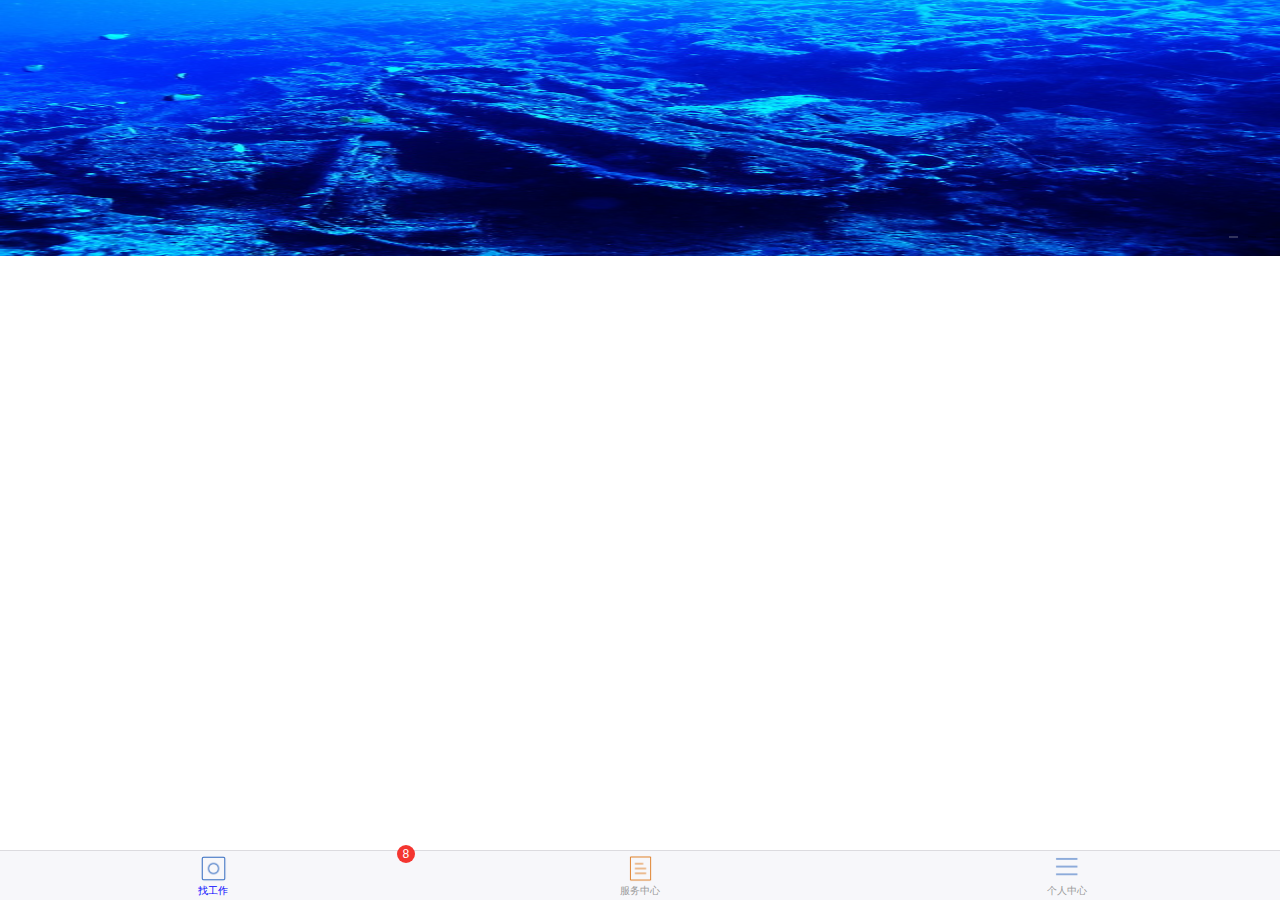
==== findJob.html @ aad59a8e "Initial commit" ====
<!DOCTYPE html>
<html>
<head>
  <title>jQuery WeUI</title>
  <meta charset="utf-8">
  <meta http-equiv="X-UA-Compatible" content="IE=edge">
  <meta name="viewport" content="width=device-width, initial-scale=1, user-scalable=no">

  <meta name="description" content="Write an awesome description for your new site here. You can edit this line in _config.yml. It will appear in your document head meta (for Google search results) and in your feed.xml site description.
">

  <link rel="stylesheet" href="lib/weui.min.css">
  <link rel="stylesheet" href="css/jquery-weui.css">
  <link rel="stylesheet" href="css/demos.css">
  <script type='text/javascript'  src="lib/jquery-2.1.4.js"></script>
  <script type='text/javascript'  src="lib/fastclick.js"></script>
  <script type='text/javascript'  src="js/jquery-weui.js"></script>
  <script type='text/javascript' src='js/swiper.js' ></script>
  <style>
    .swiper-container {
      width: 100%;
      height: 10rem;
    }
    .swiper-container img {
      display: block;
      width: 100%;
      height: 10rem;
    }
  </style>
</head>

<body ontouchstart>

<div class="weui-tab">
  <div class="weui-tab__bd">
    <div class="swiper-container">
      <!-- Additional required wrapper -->
      <div class="swiper-wrapper">
        <!-- Slides -->
        <div class="swiper-slide"><img src="images/swiper-1.jpg" /></div>
        <div class="swiper-slide"><img src="images/swiper-2.jpg" /></div>
        <div class="swiper-slide"><img src="images/swiper-3.jpg" /></div>
      </div>
      <!-- If we need pagination -->
      <div class="swiper-pagination"></div>
    </div>
  </div>

  <div class="weui-tabbar">
    <a href="#" class="weui-tabbar__item weui-bar__item--on">
      <span class="weui-badge" style="position: absolute;top: -.4em;right: 1em;">8</span>
      <div class="weui-tabbar__icon">
        <img src="./images/icon_nav_button.png" alt="">
      </div>
      <p class="weui-tabbar__label">找工作</p>
    </a>
    <a href="serverCenter.html" class="weui-tabbar__item">
      <div class="weui-tabbar__icon">
        <img src="./images/icon_nav_article.png" alt="">
      </div>
      <p class="weui-tabbar__label">服务中心</p>
    </a>
    <a href="userCenter.html" class="weui-tabbar__item">
      <div class="weui-tabbar__icon">
        <img src="./images/icon_nav_cell.png" alt="">
      </div>
      <p class="weui-tabbar__label">个人中心</p>
    </a>
  </div>
</div>



<script>
    $(function() {
        FastClick.attach(document.body);
    });
    $(".swiper-container").swiper({
        loop: true,
        autoplay: 3000
    });
</script>

</body>
</html>
---- css/demos.css ----
body, html {
  height: 100%;
  -webkit-tap-highlight-color: transparent;
}
.demos-title {
  text-align: center;
  font-size: 34px;
  color: #3cc51f;
  font-weight: 400;
  margin: 0 15%;
}

.demos-sub-title {
  text-align: center;
  color: #888;
  font-size: 14px;
}

.demos-header {
  padding: 35px 0;
}

.demos-content-padded {
  padding: 15px;
}

.demos-second-title {
  text-align: center;
  font-size: 24px;
  color: #3cc51f;
  font-weight: 400;
  margin: 0 15%;
}

footer {
  text-align: center;
  font-size: 14px;
  padding: 20px;
}

footer a {
  color: #999;
  text-decoration: none;
}
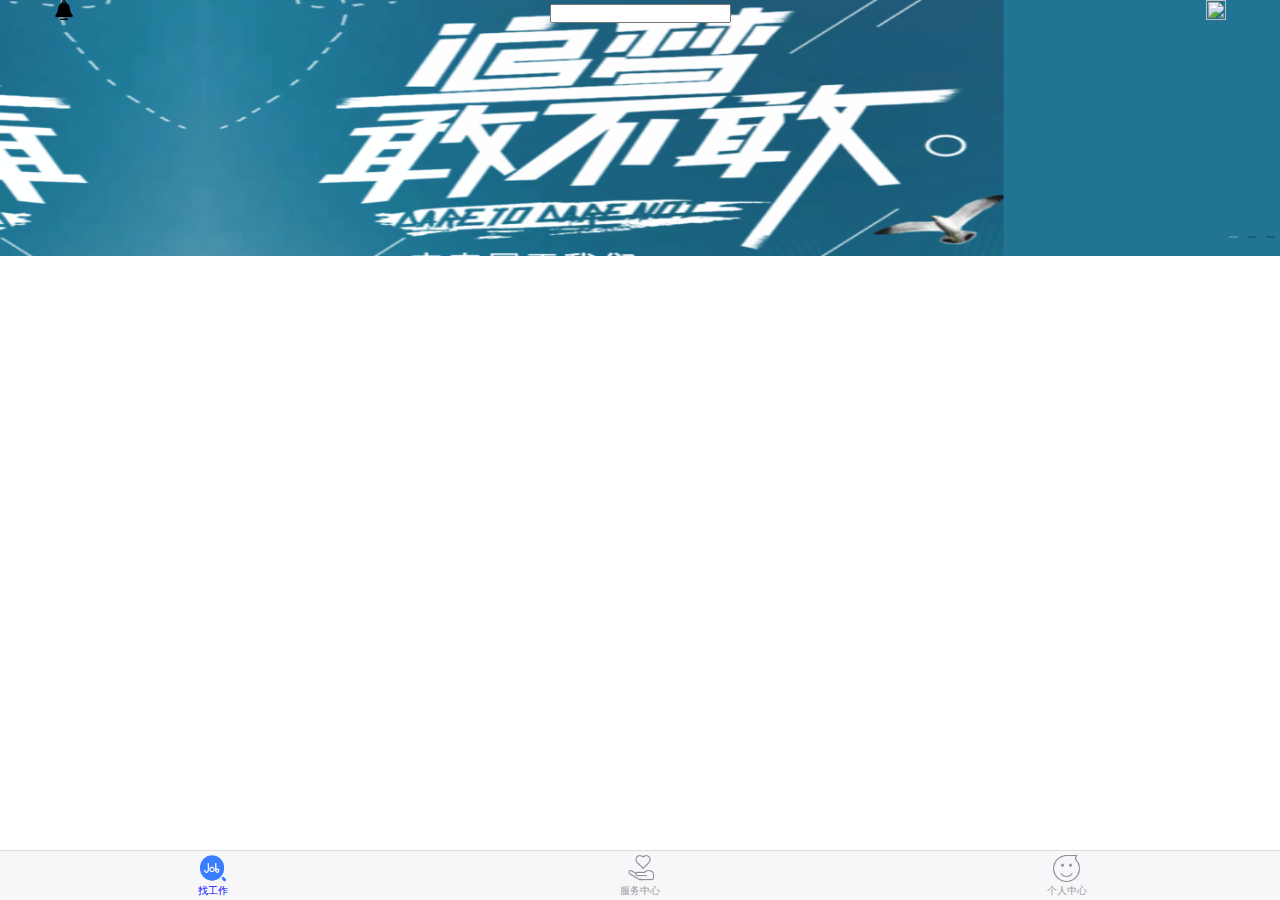
==== commit 1f0755c3: "uiasdasd" ====
--- a/findJob.html
+++ b/findJob.html
@@ -1,78 +1,89 @@
 <!DOCTYPE html>
 <html>
 <head>
-  <title>jQuery WeUI</title>
-  <meta charset="utf-8">
-  <meta http-equiv="X-UA-Compatible" content="IE=edge">
-  <meta name="viewport" content="width=device-width, initial-scale=1, user-scalable=no">
+    <title>jQuery WeUI</title>
+    <meta charset="utf-8">
+    <meta http-equiv="X-UA-Compatible" content="IE=edge">
+    <meta name="viewport" content="width=device-width, initial-scale=1, user-scalable=no">
 
-  <meta name="description" content="Write an awesome description for your new site here. You can edit this line in _config.yml. It will appear in your document head meta (for Google search results) and in your feed.xml site description.
+    <meta name="description" content="Write an awesome description for your new site here. You can edit this line in _config.yml. It will appear in your document head meta (for Google search results) and in your feed.xml site description.
 ">
 
-  <link rel="stylesheet" href="lib/weui.min.css">
-  <link rel="stylesheet" href="css/jquery-weui.css">
-  <link rel="stylesheet" href="css/demos.css">
-  <script type='text/javascript'  src="lib/jquery-2.1.4.js"></script>
-  <script type='text/javascript'  src="lib/fastclick.js"></script>
-  <script type='text/javascript'  src="js/jquery-weui.js"></script>
-  <script type='text/javascript' src='js/swiper.js' ></script>
-  <style>
-    .swiper-container {
-      width: 100%;
-      height: 10rem;
-    }
-    .swiper-container img {
-      display: block;
-      width: 100%;
-      height: 10rem;
-    }
-  </style>
+    <link rel="stylesheet" href="css/findJob.css">
+    <script type='text/javascript' src="lib/jquery-2.1.4.js"></script>
+    <script type='text/javascript' src="lib/fastclick.js"></script>
+    <script type='text/javascript' src="js/jquery-weui.js"></script>
+    <script type='text/javascript' src='js/swiper.js'></script>
+    <style>
+        .swiper-container {
+            width: 100%;
+            height: 10rem;
+        }
+
+        .swiper-container img {
+            display: block;
+            width: 100%;
+            height: 10rem;
+        }
+    </style>
 </head>
 
 <body ontouchstart>
 
 <div class="weui-tab">
-  <div class="weui-tab__bd">
-    <div class="swiper-container">
-      <!-- Additional required wrapper -->
-      <div class="swiper-wrapper">
-        <!-- Slides -->
-        <div class="swiper-slide"><img src="images/swiper-1.jpg" /></div>
-        <div class="swiper-slide"><img src="images/swiper-2.jpg" /></div>
-        <div class="swiper-slide"><img src="images/swiper-3.jpg" /></div>
-      </div>
-      <!-- If we need pagination -->
-      <div class="swiper-pagination"></div>
+    <div class="weui-tab__bd">
+        <div class="top">
+            <div class="swiper-container">
+                <!-- Additional required wrapper -->
+                <div class="swiper-wrapper">
+                    <!-- Slides -->
+                    <div class="swiper-slide"><img src="demo_image/demo_banner.png"/></div>
+                    <div class="swiper-slide"><img src="demo_image/demo_banner.png"/></div>
+                    <div class="swiper-slide"><img src="demo_image/demo_banner.png"/></div>
+                </div>
+                <!-- If we need pagination -->
+                <div class="swiper-pagination"></div>
+            </div>
+            <div class="title">
+                <div class="title_left">
+<img src="images/icon_message.png"  style="width: 20px;height: 20px">
+                </div>
+                <div class="title_center">
+<input width="">
+                </div>
+                <div class="title_right">
+                    <img src="images/icon_scan_code.png.png" style="width: 20px;height: 20px">
+
+                </div>
+            </div>
+        </div>
     </div>
-  </div>
 
-  <div class="weui-tabbar">
-    <a href="#" class="weui-tabbar__item weui-bar__item--on">
-      <span class="weui-badge" style="position: absolute;top: -.4em;right: 1em;">8</span>
-      <div class="weui-tabbar__icon">
-        <img src="./images/icon_nav_button.png" alt="">
-      </div>
-      <p class="weui-tabbar__label">找工作</p>
-    </a>
-    <a href="serverCenter.html" class="weui-tabbar__item">
-      <div class="weui-tabbar__icon">
-        <img src="./images/icon_nav_article.png" alt="">
-      </div>
-      <p class="weui-tabbar__label">服务中心</p>
-    </a>
-    <a href="userCenter.html" class="weui-tabbar__item">
-      <div class="weui-tabbar__icon">
-        <img src="./images/icon_nav_cell.png" alt="">
-      </div>
-      <p class="weui-tabbar__label">个人中心</p>
-    </a>
-  </div>
+    <div class="weui-tabbar">
+        <a href="#" class="weui-tabbar__item weui-bar__item--on">
+            <div class="weui-tabbar__icon">
+                <img src="./images/find_job_on.png" alt="">
+            </div>
+            <p class="weui-tabbar__label">找工作</p>
+        </a>
+        <a href="serverCenter.html" class="weui-tabbar__item">
+            <div class="weui-tabbar__icon">
+                <img src="./images/server_center.png" alt="">
+            </div>
+            <p class="weui-tabbar__label">服务中心</p>
+        </a>
+        <a href="userCenter.html" class="weui-tabbar__item">
+            <div class="weui-tabbar__icon">
+                <img src="./images/user_center.png" alt="">
+            </div>
+            <p class="weui-tabbar__label">个人中心</p>
+        </a>
+    </div>
 </div>
 
 
-
 <script>
-    $(function() {
+    $(function () {
         FastClick.attach(document.body);
     });
     $(".swiper-container").swiper({
--- a/css/findJob.css
+++ b/css/findJob.css
@@ -0,0 +1,41 @@
+@import "jquery-weui.css";
+@import "weui.css";
+
+body, html {
+    height: 100%;
+    -webkit-tap-highlight-color: transparent;
+}
+
+.top {
+    position: relative;
+}
+
+.title {
+    text-align: center;
+    position: absolute;
+    width: 100%;
+
+}
+
+.title_left {
+    float: left;
+    width: 10%;
+    text-align: center;
+}
+
+.title_center {
+    float: left;
+    width: 80%;
+
+}
+
+.title_right {
+    float: left;
+    width: 10%;
+    text-align: center;
+}
+
+.swiper-container {
+    position: absolute;
+    z-index: -1;
+}
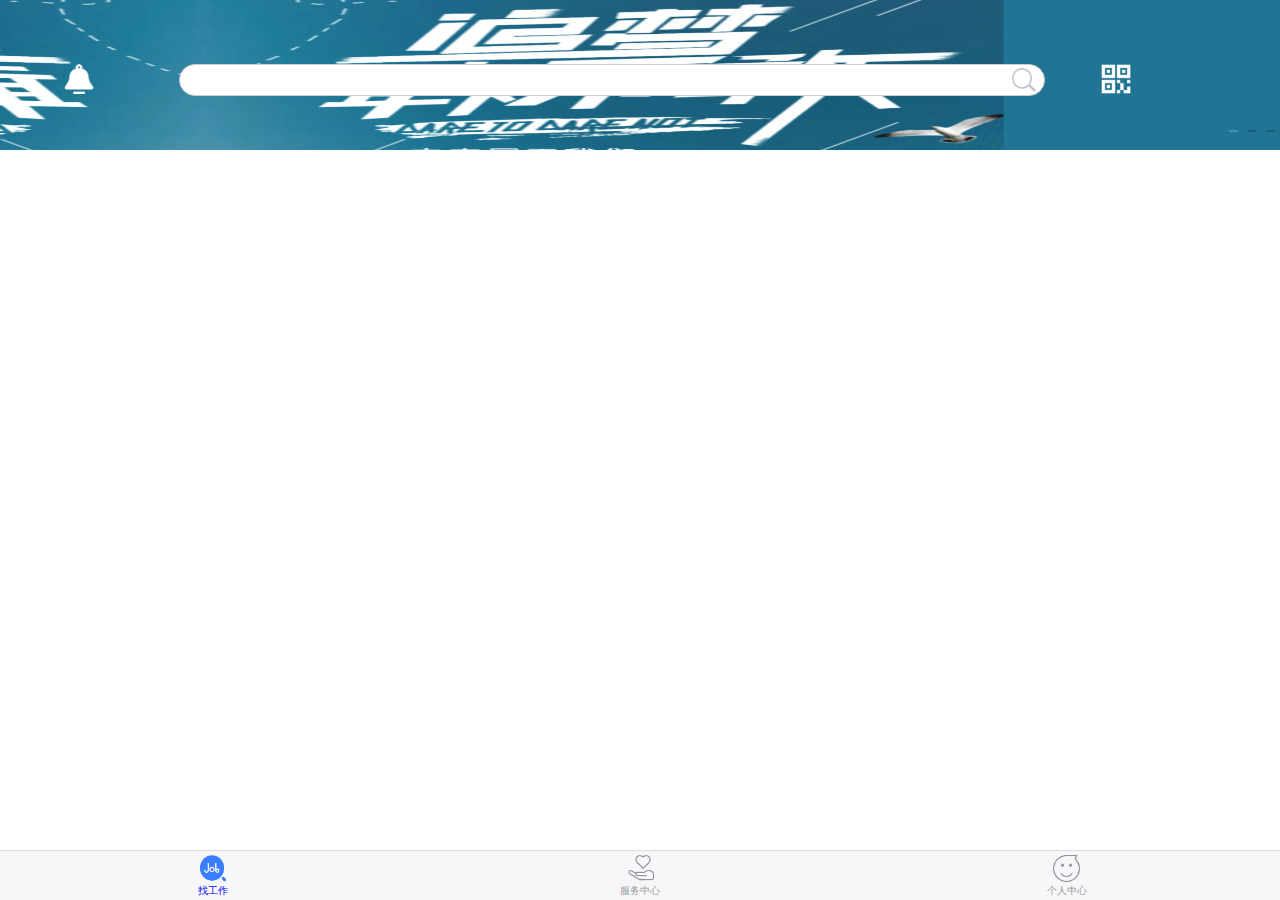
==== commit c7c26005: "搜索栏" ====
--- a/findJob.html
+++ b/findJob.html
@@ -14,18 +14,7 @@
     <script type='text/javascript' src="lib/fastclick.js"></script>
     <script type='text/javascript' src="js/jquery-weui.js"></script>
     <script type='text/javascript' src='js/swiper.js'></script>
-    <style>
-        .swiper-container {
-            width: 100%;
-            height: 10rem;
-        }
 
-        .swiper-container img {
-            display: block;
-            width: 100%;
-            height: 10rem;
-        }
-    </style>
 </head>
 
 <body ontouchstart>
@@ -46,13 +35,14 @@
             </div>
             <div class="title">
                 <div class="title_left">
-<img src="images/icon_message.png"  style="width: 20px;height: 20px">
+                    <img src="images/icon_message.png" class="title_icon">
                 </div>
                 <div class="title_center">
-<input width="">
+                    <input type="text" class="search_input" placeholder="请输入搜索词"/>
+                    <img src="images/icon_search.png" class="search_icon"/>
                 </div>
                 <div class="title_right">
-                    <img src="images/icon_scan_code.png.png" style="width: 20px;height: 20px">
+                    <img src="images/icon_scan_code.png" class="title_icon">
 
                 </div>
             </div>
--- a/css/findJob.css
+++ b/css/findJob.css
@@ -13,7 +13,8 @@
 .title {
     text-align: center;
     position: absolute;
-    width: 100%;
+    width: 90%;
+    padding: 5%;
 
 }
 
@@ -25,12 +26,40 @@
 
 .title_center {
     float: left;
-    width: 80%;
+    width: 75%;
+    float: left;
+    display: inline;
+    border-radius: 28px;
+    height: 30px;
+    background: #FEFFFE;
+    border: 1px solid #ccc;//设置边框
 
 }
+.title_icon{
+    width: 30px;
+    float: left;
 
+    height: 30px;
+}
+.search_input {
+    width: 80%;
+    float: left;
+    display: inline;
+    height: 30px;
+    background: #000000;
+    opacity: 0;
+    line-height: 28px \9;
+}
+.search_icon {
+    width: 24px;
+    height: 24px;
+    float: right;
+    display: inline;
+    padding: 3px;
+    margin-right: 5px;
+}
 .title_right {
-    float: left;
+    float: right;
     width: 10%;
     text-align: center;
 }
@@ -38,4 +67,12 @@
 .swiper-container {
     position: absolute;
     z-index: -1;
+    height: 150px;
+    width: 100%;
 }
+
+.swiper-container img {
+    display: block;
+    width: 100%;
+    height: 150px;
+}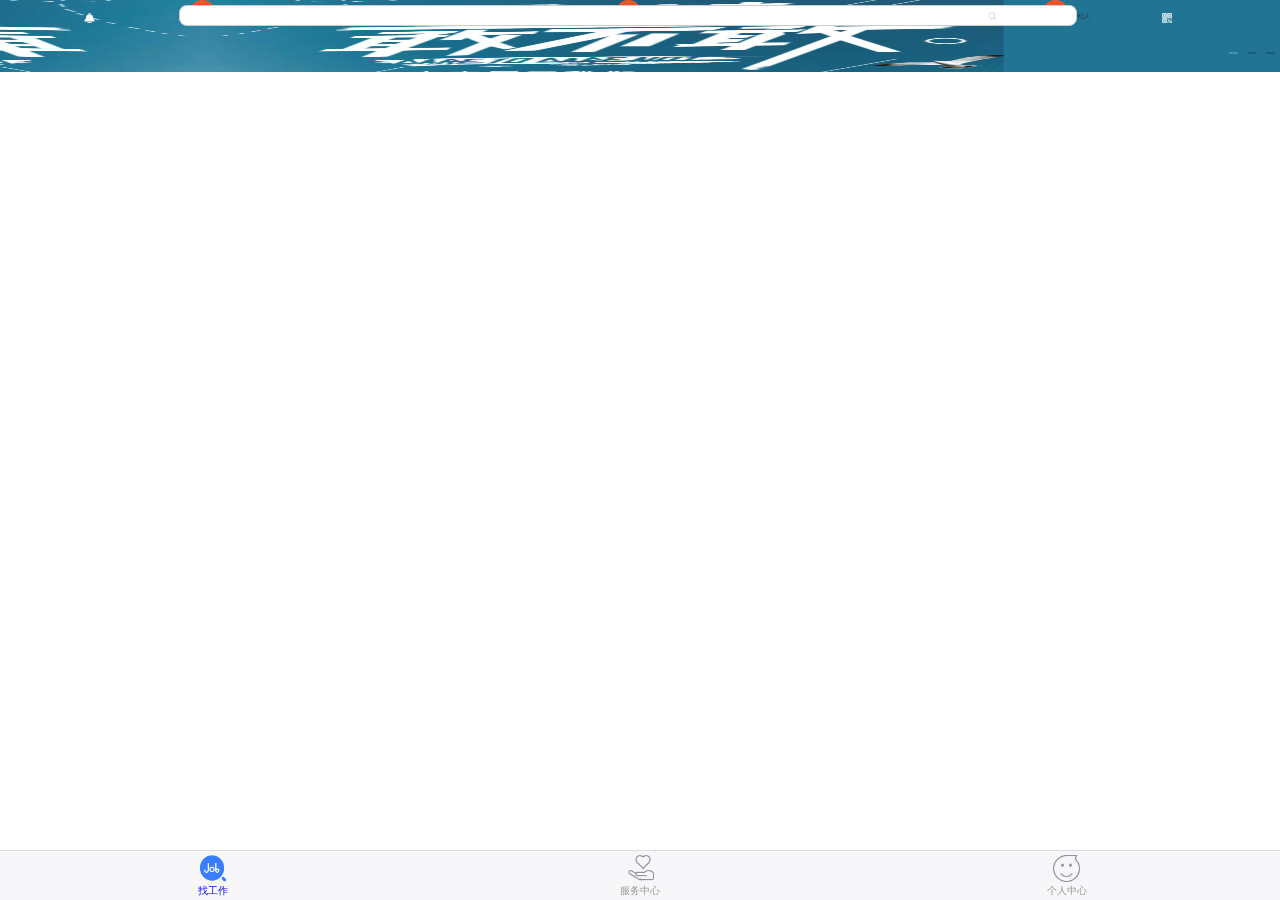
==== commit 0781c311: "搜索栏" ====
--- a/findJob.html
+++ b/findJob.html
@@ -3,21 +3,17 @@
 <head>
     <title>jQuery WeUI</title>
     <meta charset="utf-8">
-    <meta http-equiv="X-UA-Compatible" content="IE=edge">
-    <meta name="viewport" content="width=device-width, initial-scale=1, user-scalable=no">
-
-    <meta name="description" content="Write an awesome description for your new site here. You can edit this line in _config.yml. It will appear in your document head meta (for Google search results) and in your feed.xml site description.
-">
-
+    <meta name="viewport" content="width=device-width, initial-scale=1.0, maximum-scale=1.0, minimum-scale=1.0, user-scalable=no">
     <link rel="stylesheet" href="css/findJob.css">
     <script type='text/javascript' src="lib/jquery-2.1.4.js"></script>
     <script type='text/javascript' src="lib/fastclick.js"></script>
     <script type='text/javascript' src="js/jquery-weui.js"></script>
     <script type='text/javascript' src='js/swiper.js'></script>
+    <script type='text/javascript' src='js/comment.js'></script>
 
 </head>
 
-<body ontouchstart>
+<body>
 
 <div class="weui-tab">
     <div class="weui-tab__bd">
@@ -45,6 +41,20 @@
                     <img src="images/icon_scan_code.png" class="title_icon">
 
                 </div>
+            </div>
+        </div>
+        <div class="weui-flex">
+            <div class="weui-flex__item">
+                <img class="top_icon" src="images/icon_broker.png"/>
+                <span class="top_icon_text">经纪人</span>
+            </div>
+            <div class="weui-flex__item">
+                <img class="top_icon" src="images/icon_broker.png"/>
+                <span class="top_icon_text">经纪人</span>
+            </div>
+            <div class="weui-flex__item">
+                <img class="top_icon" src="images/icon_broker.png"/>
+                <span class="top_icon_text">经纪人</span>
             </div>
         </div>
     </div>
--- a/css/findJob.css
+++ b/css/findJob.css
@@ -7,72 +7,93 @@
 }
 
 .top {
-    position: relative;
+    text-align: center;
+    width: 100%;
 }
 
 .title {
     text-align: center;
     position: absolute;
-    width: 90%;
-    padding: 5%;
+    width: 100%;
+    margin-top: 0.2rem;
 
 }
 
 .title_left {
+    width: 14%;
     float: left;
-    width: 10%;
     text-align: center;
+    height: 0.6rem;
+
 }
 
 .title_center {
     float: left;
-    width: 75%;
-    float: left;
+    width: 70%;
     display: inline;
-    border-radius: 28px;
-    height: 30px;
+    border-radius: 0.3rem;
     background: #FEFFFE;
     border: 1px solid #ccc;//设置边框
 
 }
 .title_icon{
-    width: 30px;
-    float: left;
-
-    height: 30px;
+    width: 0.4rem;
+    height: 0.4rem;
+    margin-top: 0.1rem;
 }
 .search_input {
     width: 80%;
     float: left;
     display: inline;
-    height: 30px;
+    height: 0.6rem;
     background: #000000;
     opacity: 0;
-    line-height: 28px \9;
+    line-height: 28px;
 }
 .search_icon {
-    width: 24px;
-    height: 24px;
+    width: 0.29rem;
+    height: 0.29rem;
     float: right;
-    display: inline;
-    padding: 3px;
+    display: inline-block;
+    margin-top: -0.145rem;
+    position: absolute;
+    top: 50%;
+
     margin-right: 5px;
 }
 .title_right {
-    float: right;
-    width: 10%;
+    float: left;
     text-align: center;
+    width: 14%;
+    height: 0.6rem;
 }
 
 .swiper-container {
     position: absolute;
     z-index: -1;
-    height: 150px;
+    height: 2.8rem;
     width: 100%;
 }
 
 .swiper-container img {
     display: block;
     width: 100%;
-    height: 150px;
-}+    height: 2.8rem;
+}
+.top_icon{
+    width: 0.98rem;
+    height: 0.98rem;
+    margin-bottom: 0.25rem;
+    vertical-align:middle;
+
+}
+.top_icon_text{
+    font-size: 0.24rem;
+    color: #303133;
+    vertical-align:middle;
+
+}
+.weui-flex__item{
+    text-align: center;
+}
+
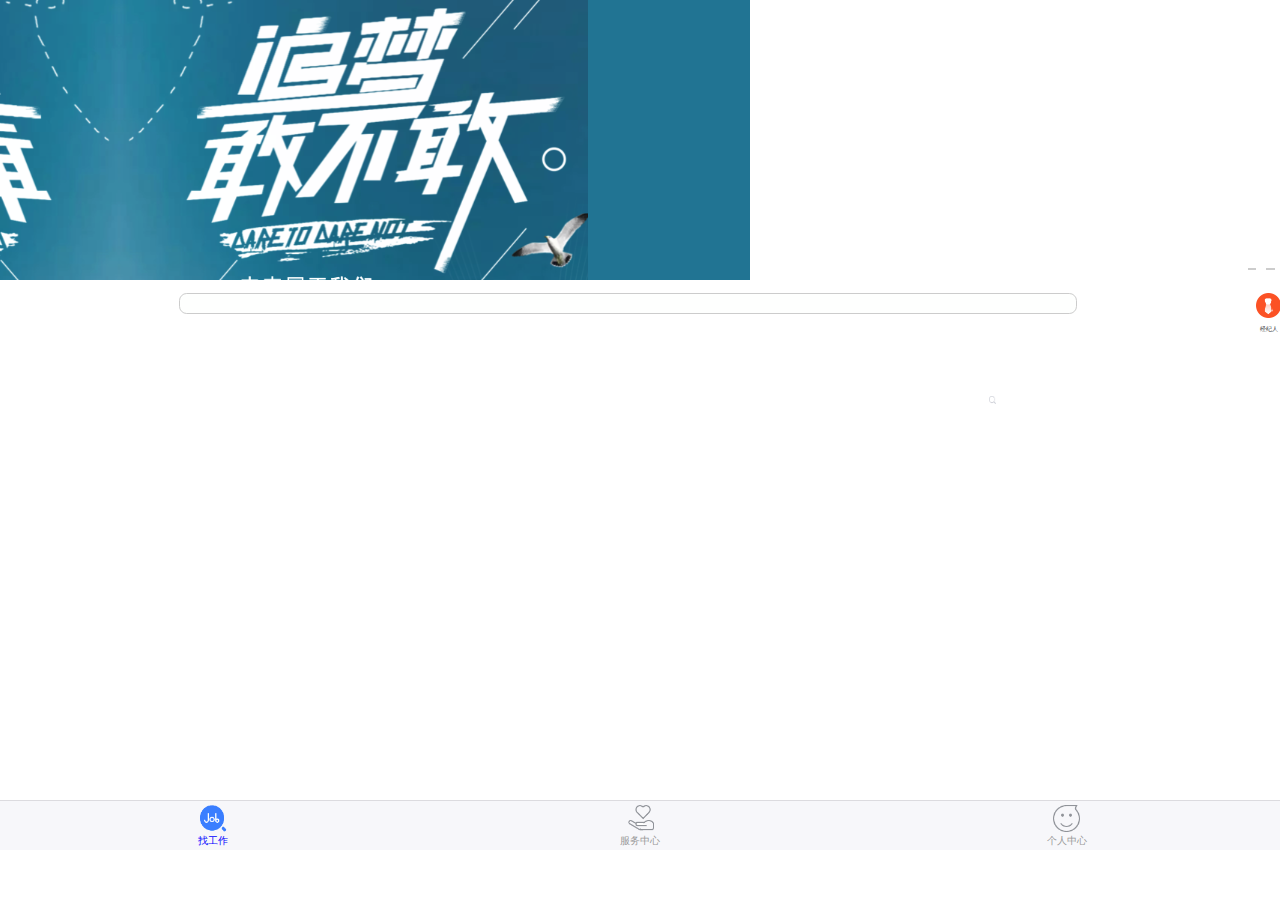
==== commit 36fa9431: "搜索栏" ====
--- a/findJob.html
+++ b/findJob.html
@@ -3,7 +3,8 @@
 <head>
     <title>jQuery WeUI</title>
     <meta charset="utf-8">
-    <meta name="viewport" content="width=device-width, initial-scale=1.0, maximum-scale=1.0, minimum-scale=1.0, user-scalable=no">
+    <meta name="viewport"
+          content="width=device-width, initial-scale=1.0, maximum-scale=1.0, minimum-scale=1.0, user-scalable=no">
     <link rel="stylesheet" href="css/findJob.css">
     <script type='text/javascript' src="lib/jquery-2.1.4.js"></script>
     <script type='text/javascript' src="lib/fastclick.js"></script>
@@ -16,49 +17,74 @@
 <body>
 
 <div class="weui-tab">
-    <div class="weui-tab__bd">
-        <div class="top">
-            <div class="swiper-container">
-                <!-- Additional required wrapper -->
-                <div class="swiper-wrapper">
-                    <!-- Slides -->
-                    <div class="swiper-slide"><img src="demo_image/demo_banner.png"/></div>
-                    <div class="swiper-slide"><img src="demo_image/demo_banner.png"/></div>
-                    <div class="swiper-slide"><img src="demo_image/demo_banner.png"/></div>
-                </div>
-                <!-- If we need pagination -->
-                <div class="swiper-pagination"></div>
+    <div id="all_content">
+        <div class="weui-pull-to-refresh__layer">
+            <div class='weui-pull-to-refresh__arrow'></div>
+            <div class='weui-pull-to-refresh__preloader'></div>
+            <div class="down">下拉刷新</div>
+            <div class="up">释放刷新</div>
+            <div class="refresh">正在刷新</div>
+        </div>
+
+
+        <div class="swiper-container">
+            <!-- Additional required wrapper -->
+            <div class="swiper-wrapper">
+                <!-- Slides -->
+                <div class="swiper-slide"><img src="demo_image/demo_banner.png"/></div>
+                <div class="swiper-slide"><img src="demo_image/demo_banner.png"/></div>
+                <div class="swiper-slide"><img src="demo_image/demo_banner.png"/></div>
             </div>
-            <div class="title">
-                <div class="title_left">
-                    <img src="images/icon_message.png" class="title_icon">
-                </div>
-                <div class="title_center">
-                    <input type="text" class="search_input" placeholder="请输入搜索词"/>
-                    <img src="images/icon_search.png" class="search_icon"/>
-                </div>
-                <div class="title_right">
-                    <img src="images/icon_scan_code.png" class="title_icon">
+            <!-- If we need pagination -->
+            <div class="swiper-pagination"></div>
+        </div>
+        <div class="title">
+            <div class="title_left">
+                <img src="images/icon_message.png" class="title_icon">
+            </div>
+            <div class="title_center">
+                <input type="text" class="search_input" placeholder="请输入搜索词"/>
+                <img src="images/icon_search.png" class="search_icon"/>
+            </div>
+            <div class="title_right">
+                <img src="images/icon_scan_code.png" class="title_icon">
 
-                </div>
             </div>
         </div>
+
         <div class="weui-flex">
             <div class="weui-flex__item">
-                <img class="top_icon" src="images/icon_broker.png"/>
-                <span class="top_icon_text">经纪人</span>
+                <img class="top_icon" src="images/icon_broker.png" alt="">
+                <p class="weui-grid__label top_icon_text">
+                    经纪人
+                </p>
             </div>
             <div class="weui-flex__item">
-                <img class="top_icon" src="images/icon_broker.png"/>
-                <span class="top_icon_text">经纪人</span>
+                <img class="top_icon" src="images/icon_broker.png" alt="">
+                <p class="weui-grid__label top_icon_text">
+                    经纪人
+                </p>
             </div>
             <div class="weui-flex__item">
-                <img class="top_icon" src="images/icon_broker.png"/>
-                <span class="top_icon_text">经纪人</span>
+                <img class="top_icon" src="images/icon_broker.png" alt="">
+                <p class="weui-grid__label top_icon_text">
+                    经纪人
+                </p>
+            </div>
+            <div class="weui-flex__item">
+                <img class="top_icon" src="images/icon_broker.png" alt="">
+                <p class="weui-grid__label top_icon_text">
+                    经纪人
+                </p>
+            </div>
+            <div class="weui-flex__item">
+                <img class="top_icon" src="images/icon_broker.png" alt="">
+                <p class="weui-grid__label top_icon_text">
+                    经纪人
+                </p>
             </div>
         </div>
     </div>
-
     <div class="weui-tabbar">
         <a href="#" class="weui-tabbar__item weui-bar__item--on">
             <div class="weui-tabbar__icon">
@@ -90,7 +116,10 @@
         loop: true,
         autoplay: 3000
     });
-</script>
+    $("#all_content").pullToRefresh("pull-to-refresh",function () {
+// 下拉刷新触发时执行的操作放这里。
+// 从 v1.1.2 版本才支持回调函数，之前的版本只能通过事件监听
+    });</script>
 
 </body>
 </html>
--- a/css/findJob.css
+++ b/css/findJob.css
@@ -6,14 +6,9 @@
     -webkit-tap-highlight-color: transparent;
 }
 
-.top {
-    text-align: center;
-    width: 100%;
-}
 
 .title {
     text-align: center;
-    position: absolute;
     width: 100%;
     margin-top: 0.2rem;
 
@@ -68,14 +63,8 @@
     height: 0.6rem;
 }
 
-.swiper-container {
-    position: absolute;
-    z-index: -1;
-    height: 2.8rem;
-    width: 100%;
-}
 
-.swiper-container img {
+.img {
     display: block;
     width: 100%;
     height: 2.8rem;
@@ -88,6 +77,7 @@
 
 }
 .top_icon_text{
+    clear: both;
     font-size: 0.24rem;
     color: #303133;
     vertical-align:middle;
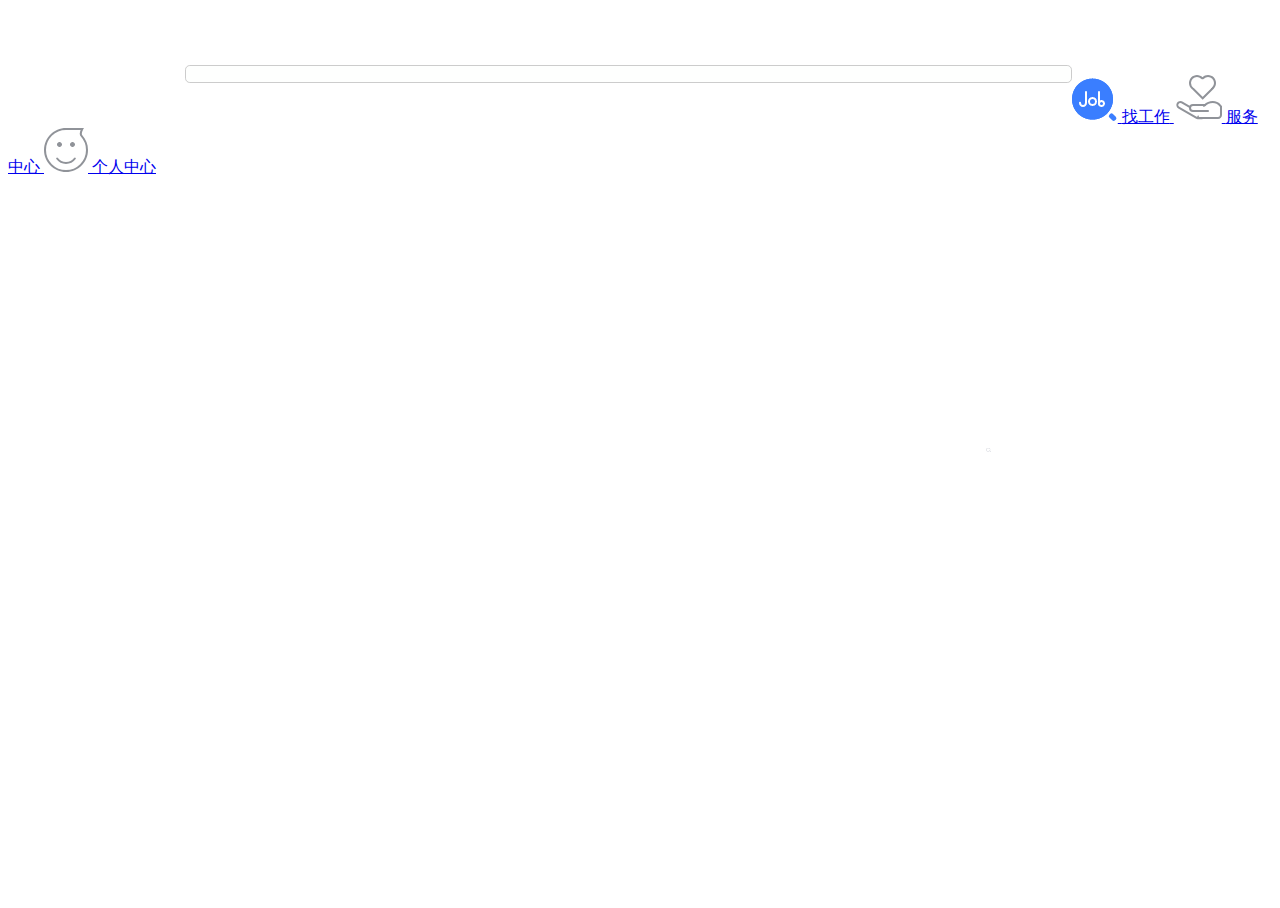
==== commit 60ce0de7: "搜索栏" ====
--- a/findJob.html
+++ b/findJob.html
@@ -1,125 +1,82 @@
 <!DOCTYPE html>
 <html>
 <head>
-    <title>jQuery WeUI</title>
     <meta charset="utf-8">
-    <meta name="viewport"
-          content="width=device-width, initial-scale=1.0, maximum-scale=1.0, minimum-scale=1.0, user-scalable=no">
+    <meta http-equiv="X-UA-Compatible" content="IE=edge">
+    <title>找工作</title>
+    <meta name="viewport" content="initial-scale=1, maximum-scale=1">
+    <link rel="shortcut icon" href="/favicon.ico">
+    <meta name="apple-mobile-web-app-capable" content="yes">
+    <meta name="apple-mobile-web-app-status-bar-style" content="black">
+    <link rel="stylesheet" href="//g.alicdn.com/msui/sm/0.6.2/css/sm.min.css">
+    <link rel="stylesheet" href="//g.alicdn.com/msui/sm/0.6.2/css/sm-extend.min.css">
     <link rel="stylesheet" href="css/findJob.css">
-    <script type='text/javascript' src="lib/jquery-2.1.4.js"></script>
-    <script type='text/javascript' src="lib/fastclick.js"></script>
-    <script type='text/javascript' src="js/jquery-weui.js"></script>
-    <script type='text/javascript' src='js/swiper.js'></script>
     <script type='text/javascript' src='js/comment.js'></script>
+    <link rel="stylesheet" href="//g.alicdn.com/msui/sm/0.6.2/css/sm-extend.min.css">
+    <script type='text/javascript' src='//g.alicdn.com/msui/sm/0.6.2/js/sm-extend.min.js' charset='utf-8'></script>
 
 </head>
 
+
+<div class="page-group">
+    <div id="page-ptr" class="page page-current">
+
+        <div class="content pull-to-refresh-content native-scroll transitioning" style="">
+            <div class="pull-to-refresh-layer">
+                <div class="preloader"></div>
+                <div class="pull-to-refresh-arrow"></div>
+            </div>
+            <!-- 下面是正文 -->
+
+
+            <div class="swiper-container" data-space-between='10'>
+                <div class="swiper-wrapper">
+                    <div class="swiper-slide"><img src="http://gqianniu.alicdn.com/bao/uploaded/i4//tfscom/i1/TB1n3rZHFXXXXX9XFXXXXXXXXXX_!!0-item_pic.jpg_640x640q60.jpg" alt="" style='width: 100%'></div>
+                    <div class="swiper-slide"><img src="http://gqianniu.alicdn.com/bao/uploaded/i4//tfscom/i4/TB10rkPGVXXXXXGapXXXXXXXXXX_!!0-item_pic.jpg_640x640q60.jpg" alt="" style='width: 100%'></div>
+                    <div class="swiper-slide"><img src="http://gqianniu.alicdn.com/bao/uploaded/i4//tfscom/i1/TB1kQI3HpXXXXbSXFXXXXXXXXXX_!!0-item_pic.jpg_640x640q60.jpg" alt="" style='width: 100%'></div>
+                </div>
+                <div class="swiper-pagination"></div>
+            </div>
+            <div class="title">
+                <div class="title_left">
+                    <img src="images/icon_message.png" class="title_icon">
+                </div>
+                <div class="title_center">
+                    <input type="text" class="search_input" placeholder="请输入搜索词"/>
+                    <img src="images/icon_search.png" class="search_icon"/>
+                </div>
+                <div class="title_right">
+                    <img src="images/icon_scan_code.png" class="title_icon">
+
+                </div>
+            </div>
+        </div>
+        <nav class="bar bar-tab">
+            <a class="tab-item active" href="#">
+                <img class="icon" src="./images/find_job_on.png" alt="">
+                <span class="tab-label">找工作</span>
+            </a>
+            <a class="tab-item" href="serverCenter.html">
+                <img class="icon" src="./images/server_center.png" alt="">
+                <span class="tab-label">服务中心</span>
+            </a>
+            <a class="tab-item" href="userCenter.html">
+                <img class="icon" src="./images/user_center.png" alt="">
+                <span class="tab-label">个人中心</span>
+            </a>
+
+        </nav>
+    </div>
+
+</div>
+
 <body>
 
-<div class="weui-tab">
-    <div id="all_content">
-        <div class="weui-pull-to-refresh__layer">
-            <div class='weui-pull-to-refresh__arrow'></div>
-            <div class='weui-pull-to-refresh__preloader'></div>
-            <div class="down">下拉刷新</div>
-            <div class="up">释放刷新</div>
-            <div class="refresh">正在刷新</div>
-        </div>
+<script type='text/javascript' src='//g.alicdn.com/sj/lib/zepto/zepto.min.js' charset='utf-8'></script>
+<script type='text/javascript' src='//g.alicdn.com/msui/sm/0.6.2/js/sm.min.js' charset='utf-8'></script>
+<script type='text/javascript' src='//g.alicdn.com/msui/sm/0.6.2/js/sm-extend.min.js' charset='utf-8'></script>
+<script type='text/javascript' src='js/findJob.js' charset='utf-8'></script>
+</body>
+</html>
 
 
-        <div class="swiper-container">
-            <!-- Additional required wrapper -->
-            <div class="swiper-wrapper">
-                <!-- Slides -->
-                <div class="swiper-slide"><img src="demo_image/demo_banner.png"/></div>
-                <div class="swiper-slide"><img src="demo_image/demo_banner.png"/></div>
-                <div class="swiper-slide"><img src="demo_image/demo_banner.png"/></div>
-            </div>
-            <!-- If we need pagination -->
-            <div class="swiper-pagination"></div>
-        </div>
-        <div class="title">
-            <div class="title_left">
-                <img src="images/icon_message.png" class="title_icon">
-            </div>
-            <div class="title_center">
-                <input type="text" class="search_input" placeholder="请输入搜索词"/>
-                <img src="images/icon_search.png" class="search_icon"/>
-            </div>
-            <div class="title_right">
-                <img src="images/icon_scan_code.png" class="title_icon">
-
-            </div>
-        </div>
-
-        <div class="weui-flex">
-            <div class="weui-flex__item">
-                <img class="top_icon" src="images/icon_broker.png" alt="">
-                <p class="weui-grid__label top_icon_text">
-                    经纪人
-                </p>
-            </div>
-            <div class="weui-flex__item">
-                <img class="top_icon" src="images/icon_broker.png" alt="">
-                <p class="weui-grid__label top_icon_text">
-                    经纪人
-                </p>
-            </div>
-            <div class="weui-flex__item">
-                <img class="top_icon" src="images/icon_broker.png" alt="">
-                <p class="weui-grid__label top_icon_text">
-                    经纪人
-                </p>
-            </div>
-            <div class="weui-flex__item">
-                <img class="top_icon" src="images/icon_broker.png" alt="">
-                <p class="weui-grid__label top_icon_text">
-                    经纪人
-                </p>
-            </div>
-            <div class="weui-flex__item">
-                <img class="top_icon" src="images/icon_broker.png" alt="">
-                <p class="weui-grid__label top_icon_text">
-                    经纪人
-                </p>
-            </div>
-        </div>
-    </div>
-    <div class="weui-tabbar">
-        <a href="#" class="weui-tabbar__item weui-bar__item--on">
-            <div class="weui-tabbar__icon">
-                <img src="./images/find_job_on.png" alt="">
-            </div>
-            <p class="weui-tabbar__label">找工作</p>
-        </a>
-        <a href="serverCenter.html" class="weui-tabbar__item">
-            <div class="weui-tabbar__icon">
-                <img src="./images/server_center.png" alt="">
-            </div>
-            <p class="weui-tabbar__label">服务中心</p>
-        </a>
-        <a href="userCenter.html" class="weui-tabbar__item">
-            <div class="weui-tabbar__icon">
-                <img src="./images/user_center.png" alt="">
-            </div>
-            <p class="weui-tabbar__label">个人中心</p>
-        </a>
-    </div>
-</div>
-
-
-<script>
-    $(function () {
-        FastClick.attach(document.body);
-    });
-    $(".swiper-container").swiper({
-        loop: true,
-        autoplay: 3000
-    });
-    $("#all_content").pullToRefresh("pull-to-refresh",function () {
-// 下拉刷新触发时执行的操作放这里。
-// 从 v1.1.2 版本才支持回调函数，之前的版本只能通过事件监听
-    });</script>
-
-</body>
-</html>
--- a/css/findJob.css
+++ b/css/findJob.css
@@ -1,5 +1,4 @@
-@import "jquery-weui.css";
-@import "weui.css";
+
 
 body, html {
     height: 100%;
@@ -64,11 +63,6 @@
 }
 
 
-.img {
-    display: block;
-    width: 100%;
-    height: 2.8rem;
-}
 .top_icon{
     width: 0.98rem;
     height: 0.98rem;
@@ -83,7 +77,4 @@
     vertical-align:middle;
 
 }
-.weui-flex__item{
-    text-align: center;
-}
 
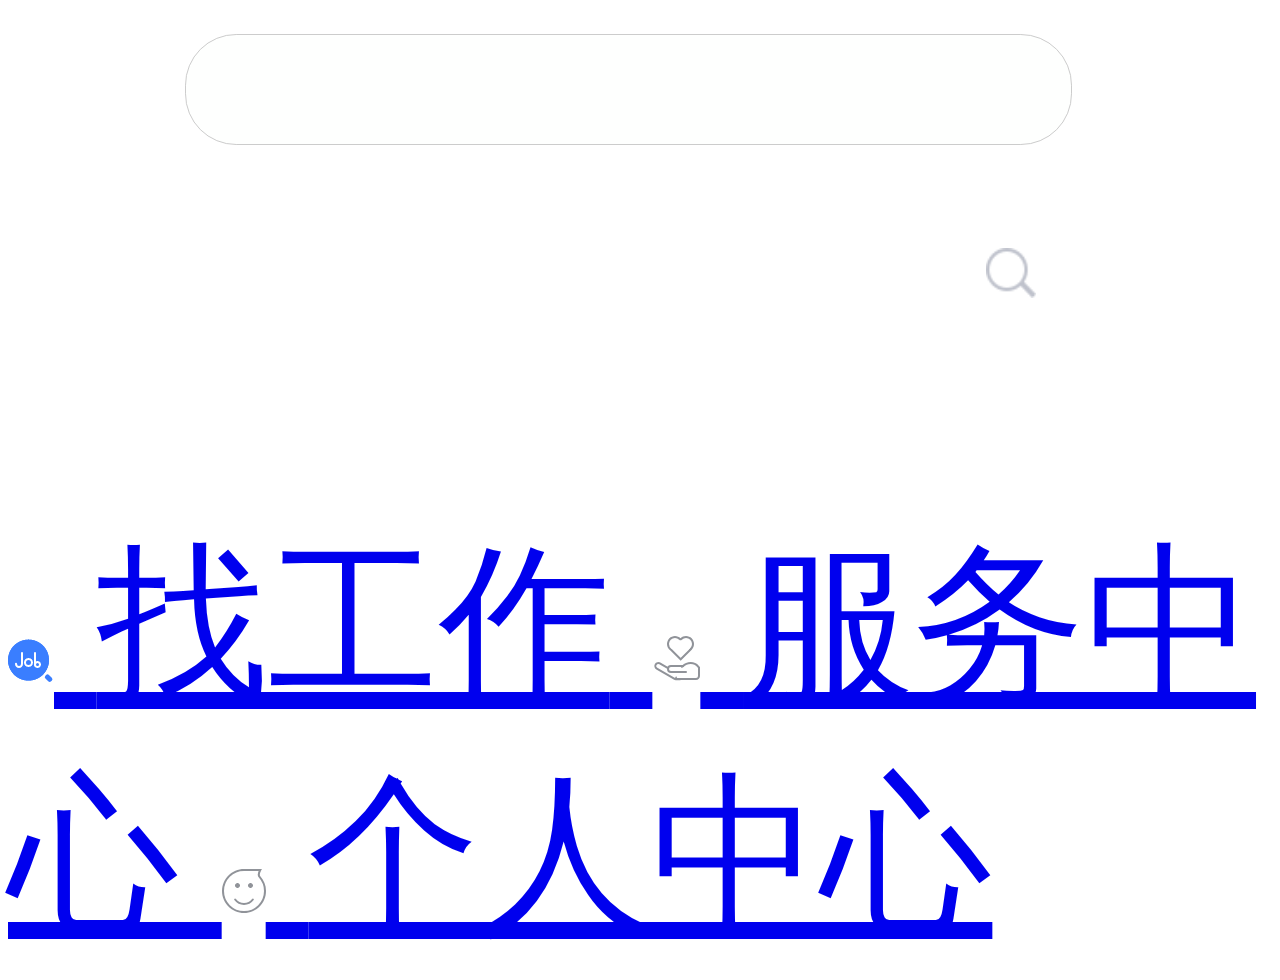
==== commit 40587bad: "uiasdasd" ====
--- a/findJob.html
+++ b/findJob.html
@@ -28,28 +28,69 @@
             </div>
             <!-- 下面是正文 -->
 
+            <div style="position:relative;height:2.8rem;">
+                <div class="swiper-container" data-space-between='10'
+                     style="height:2.8rem;position:absolute;left:0;top:0;z-index: -1">
+                    <div class="swiper-wrapper">
+                        <div class="swiper-slide"><img
+                                src="http://gqianniu.alicdn.com/bao/uploaded/i4//tfscom/i1/TB1n3rZHFXXXXX9XFXXXXXXXXXX_!!0-item_pic.jpg_640x640q60.jpg"
+                                alt="" style='width: 100%'></div>
+                        <div class="swiper-slide"><img
+                                src="http://gqianniu.alicdn.com/bao/uploaded/i4//tfscom/i4/TB10rkPGVXXXXXGapXXXXXXXXXX_!!0-item_pic.jpg_640x640q60.jpg"
+                                alt="" style='width: 100%'></div>
+                        <div class="swiper-slide"><img
+                                src="http://gqianniu.alicdn.com/bao/uploaded/i4//tfscom/i1/TB1kQI3HpXXXXbSXFXXXXXXXXXX_!!0-item_pic.jpg_640x640q60.jpg"
+                                alt="" style='width: 100%'></div>
+                    </div>
+                    <div class="swiper-pagination"  style="height:2.8rem;position:absolute;left:0;top:0;z-index: 1"></div>
+                </div>
+                <div class="title">
+                    <div class="title_left">
+                        <img src="images/icon_message.png" class="title_icon">
+                    </div>
+                    <div class="title_center">
+                        <input type="text" class="search_input" placeholder="请输入搜索词"/>
+                        <img src="images/icon_search.png" class="search_icon"/>
+                    </div>
+                    <div class="title_right">
+                        <img src="images/icon_scan_code.png" class="title_icon">
 
-            <div class="swiper-container" data-space-between='10'>
-                <div class="swiper-wrapper">
-                    <div class="swiper-slide"><img src="http://gqianniu.alicdn.com/bao/uploaded/i4//tfscom/i1/TB1n3rZHFXXXXX9XFXXXXXXXXXX_!!0-item_pic.jpg_640x640q60.jpg" alt="" style='width: 100%'></div>
-                    <div class="swiper-slide"><img src="http://gqianniu.alicdn.com/bao/uploaded/i4//tfscom/i4/TB10rkPGVXXXXXGapXXXXXXXXXX_!!0-item_pic.jpg_640x640q60.jpg" alt="" style='width: 100%'></div>
-                    <div class="swiper-slide"><img src="http://gqianniu.alicdn.com/bao/uploaded/i4//tfscom/i1/TB1kQI3HpXXXXbSXFXXXXXXXXXX_!!0-item_pic.jpg_640x640q60.jpg" alt="" style='width: 100%'></div>
-                </div>
-                <div class="swiper-pagination"></div>
-            </div>
-            <div class="title">
-                <div class="title_left">
-                    <img src="images/icon_message.png" class="title_icon">
-                </div>
-                <div class="title_center">
-                    <input type="text" class="search_input" placeholder="请输入搜索词"/>
-                    <img src="images/icon_search.png" class="search_icon"/>
-                </div>
-                <div class="title_right">
-                    <img src="images/icon_scan_code.png" class="title_icon">
-
+                    </div>
                 </div>
             </div>
+            <!--<div>-->
+                <!--<div>-->
+                    <!--<img class="top_icon" src="images/icon_broker.png" alt="">-->
+                    <!--<p>-->
+                        <!--经纪人-->
+                    <!--</p>-->
+                <!--</div>-->
+                <!--<div>-->
+                    <!--<img class="top_icon" src="images/icon_broker.png" alt="">-->
+                    <!--<p>-->
+                        <!--经纪人-->
+                    <!--</p>-->
+                <!--</div>-->
+                <!--<div>-->
+                    <!--<img class="top_icon" src="images/icon_broker.png" alt="">-->
+                    <!--<p>-->
+                        <!--经纪人-->
+                    <!--</p>-->
+                <!--</div>-->
+                <!--<div>-->
+                    <!--<img class="top_icon" src="images/icon_broker.png" alt="">-->
+                    <!--<p>-->
+                        <!--经纪人-->
+                    <!--</p>-->
+                <!--</div>-->
+                <!--<div>-->
+                    <!--<img class="top_icon" src="images/icon_broker.png" alt="">-->
+                    <!--<p>-->
+                        <!--经纪人-->
+                    <!--</p>-->
+                <!--</div>-->
+            <!--</div>-->
+
         </div>
         <nav class="bar bar-tab">
             <a class="tab-item active" href="#">
@@ -75,7 +116,8 @@
 <script type='text/javascript' src='//g.alicdn.com/sj/lib/zepto/zepto.min.js' charset='utf-8'></script>
 <script type='text/javascript' src='//g.alicdn.com/msui/sm/0.6.2/js/sm.min.js' charset='utf-8'></script>
 <script type='text/javascript' src='//g.alicdn.com/msui/sm/0.6.2/js/sm-extend.min.js' charset='utf-8'></script>
-<script type='text/javascript' src='js/findJob.js' charset='utf-8'></script>
+<script type='text/javascript' src='js/comment.js' charset='utf-8'></script>
+
 </body>
 </html>
 
--- a/css/findJob.css
+++ b/css/findJob.css
@@ -1,10 +1,10 @@
+ html {
 
-
-body, html {
-    height: 100%;
-    -webkit-tap-highlight-color: transparent;
 }
 
+.top{
+    position: relative;
+}
 
 .title {
     text-align: center;
